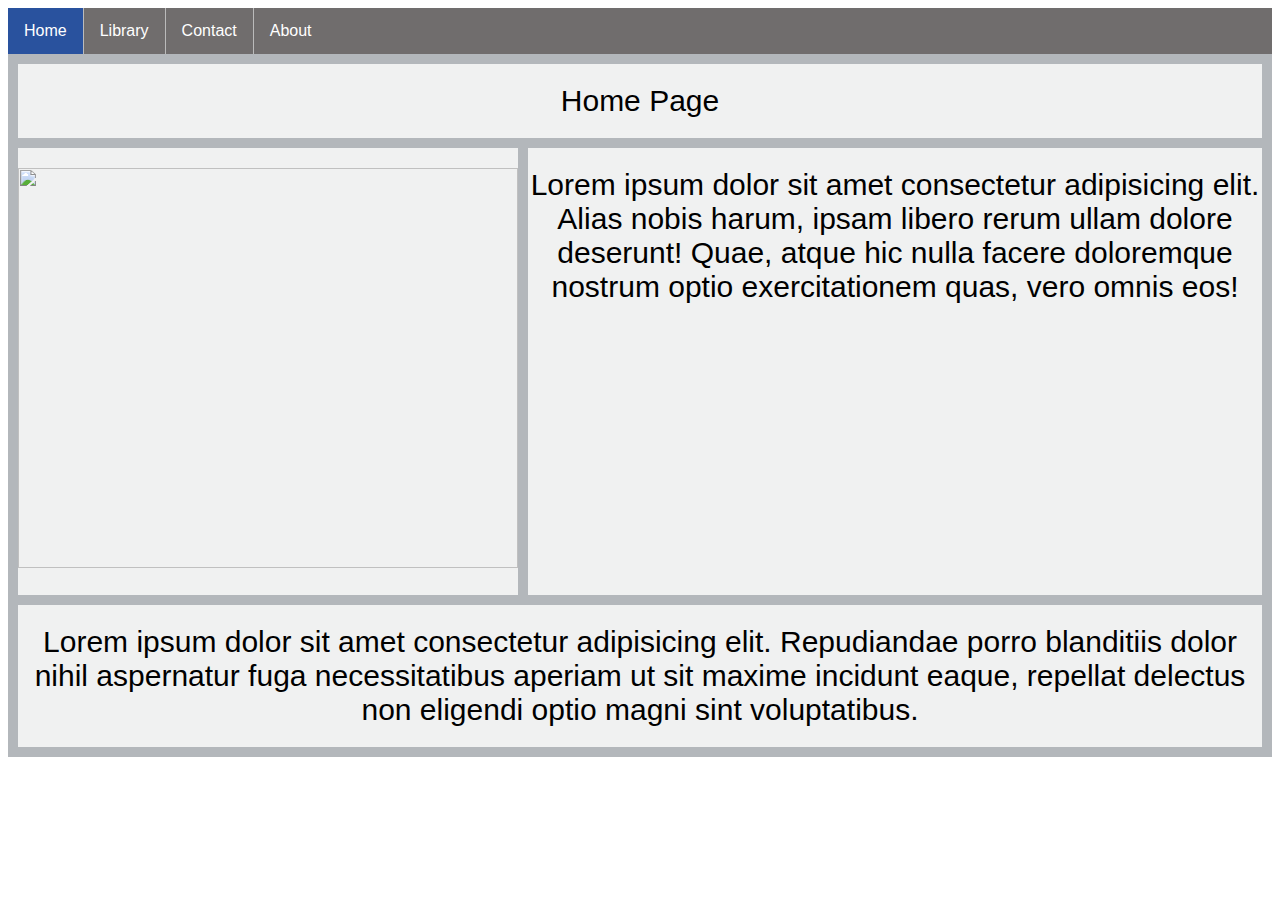
==== index.html @ be32358e "first commit" ====
<!DOCTYPE html>
<html lang="en">
<head>
    <meta charset="UTF-8">
    <meta name="viewport" content="width=device-width, initial-scale=1.0">
    <title>Book Club Home</title>
    <link rel="stylesheet" href="index.css">
</head>

<body>

    <ul>
        <li><a class="active" href="index.html">Home</a></li>
        <li><a href="library.html">Library</a></li>
        <li><a href="contact.html">Contact</a></li>
        <li><a href="about.html">About</a></li>
    </ul>

    <div class="grid-container-A">
        <div class="item1">Home Page</div>
        <div class="item2"><img src="https://www.incimages.com/uploaded_files/image/1920x1080/getty_883231284_200013331818843182490_335833.jpg" width="500" height="400"></div>
        <div class="item3">Lorem ipsum dolor sit amet consectetur adipisicing elit. Alias nobis harum, ipsam libero rerum ullam dolore deserunt! Quae, atque hic nulla facere doloremque nostrum optio exercitationem quas, vero omnis eos!</div>  
        <div class="item5">Lorem ipsum dolor sit amet consectetur adipisicing elit. Repudiandae porro blanditiis dolor nihil aspernatur fuga necessitatibus aperiam ut sit maxime incidunt eaque, repellat delectus non eligendi optio magni sint voluptatibus.</div>
      </div>


</body>
</html>
---- index.css ----
.item1 {
  grid-area: header;
  font-family: "Gill Sans", "Gill Sans MT", Calibri, "Trebuchet MS", sans-serif;
}

.item2 {
  grid-area: menu;
  font-family: "Gill Sans", "Gill Sans MT", Calibri, "Trebuchet MS", sans-serif;
}

.item3 {
  grid-area: main;
  font-family: "Gill Sans", "Gill Sans MT", Calibri, "Trebuchet MS", sans-serif;
}

.item4 {
  grid-area: right;
  font-family: "Gill Sans", "Gill Sans MT", Calibri, "Trebuchet MS", sans-serif;
}

.item5 {
  grid-area: footer;
  font-family: "Gill Sans", "Gill Sans MT", Calibri, "Trebuchet MS", sans-serif;
}

.grid-container-A {
  display: grid;
  grid-template-areas:
    "header header header header header header"
    "menu main main main main main"
    "footer footer footer footer footer footer";
  grid-gap: 10px;
  background-color: #b3b7bb;
  padding: 10px;
}

.grid-container-A > div {
  background-color: rgba(255, 255, 255, 0.8);
  text-align: center;
  padding: 20px 0;
  font-size: 30px;
}

.grid-container-B {
  display: grid;
  grid-template-areas:
    "header header header header header header"
    "menu menu main main right right"
    "footer footer footer footer footer footer";
  grid-gap: 10px;
  background-color: #b3b7bb;
  padding: 10px;
}

.grid-container-B > div {
  background-color: rgba(255, 255, 255, 0.8);
  text-align: center;
  padding: 20px 0;
  font-size: 20px;
}

.grid-container-C {
  display: grid;
  grid-template-areas:
    "header header header header header header"
    "menu menu menu right right right"
    "footer footer footer footer footer footer";
  grid-gap: 10px;
  background-color: #b3b7bb;
  padding: 10px;
}

.grid-container-C > div {
  background-color: rgba(255, 255, 255, 0.8);
  text-align: center;
  padding: 20px 0;
  font-size: 30px;
}

.grid-container-D {
  display: grid;
  grid-template-areas:
    "header header header header header header"
    "menu main main main right right"
    "footer footer footer footer footer footer";
  grid-gap: 10px;
  background-color: #b3b7bb;
  padding: 10px;
}

.grid-container-D > div {
  background-color: rgba(255, 255, 255, 0.8);
  text-align: center;
  padding: 20px 0;
  font-size: 30px;
}

ul {
  list-style-type: none;
  width: 100%;
  margin: 0;
  padding: 0;
  overflow: hidden;
  background-color: rgb(112, 109, 109);
  font-family: "Gill Sans", "Gill Sans MT", Calibri, "Trebuchet MS", sans-serif;
}

li {
  float: left;
  border-right: 1px solid #bbb;
}

li:last-child {
  border-right: none;
}

li a {
  display: block;
  color: white;
  text-align: center;
  padding: 14px 16px;
  text-decoration: none;
}

li a:hover:not(.active) {
  background-color: #111;
}

.active {
  background-color: #29529e;
}
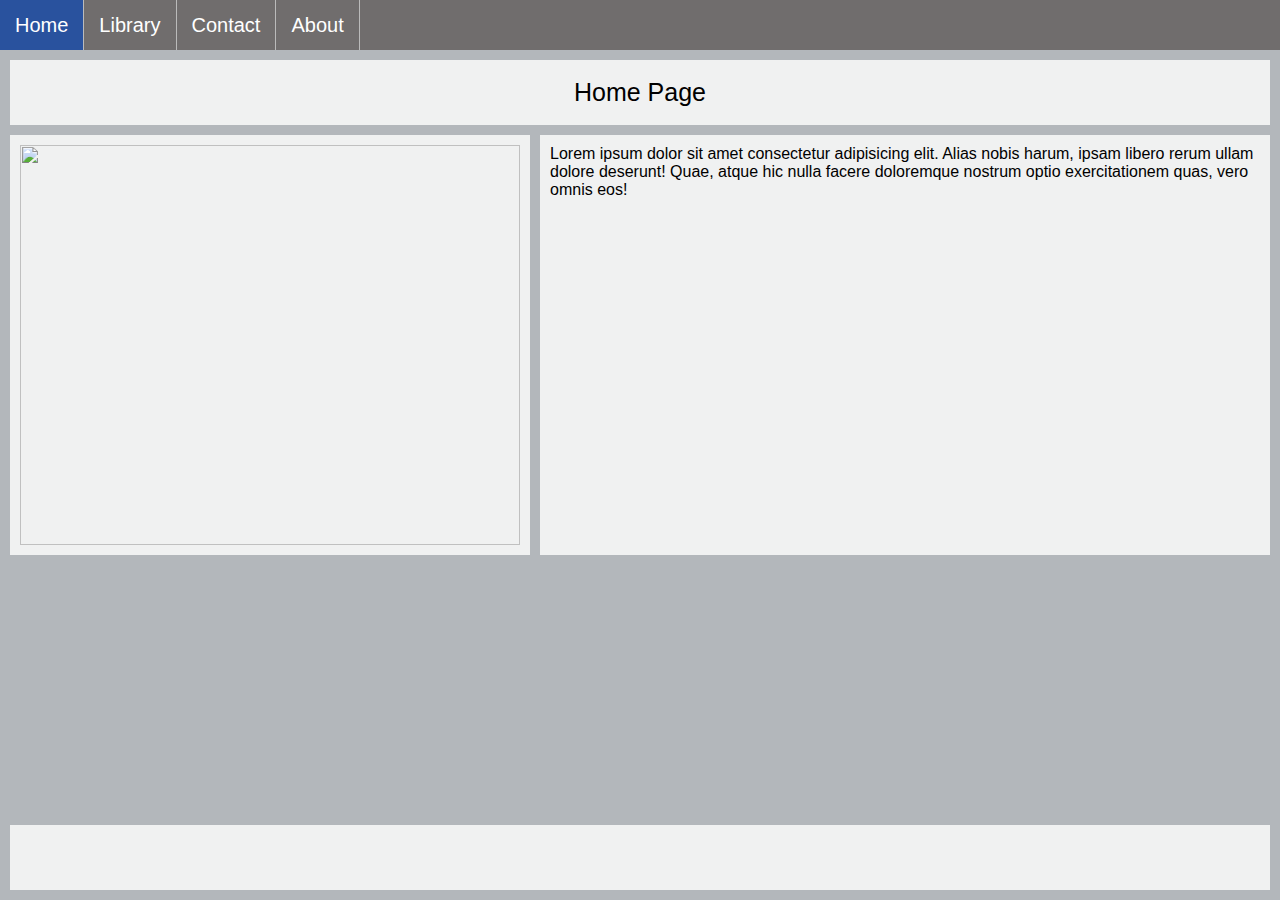
==== commit 31f55260: "updated css" ====
--- a/index.html
+++ b/index.html
@@ -1,28 +1,26 @@
 <!DOCTYPE html>
 <html lang="en">
 <head>
-    <meta charset="UTF-8">
-    <meta name="viewport" content="width=device-width, initial-scale=1.0">
-    <title>Book Club Home</title>
-    <link rel="stylesheet" href="index.css">
+		<meta charset="UTF-8">
+		<meta name="viewport" content="width=device-width, initial-scale=1.0">
+		<title>Book Club Home</title>
+		<link rel="stylesheet" href="index.css">
 </head>
 
 <body>
-
-    <ul>
-        <li><a class="active" href="index.html">Home</a></li>
-        <li><a href="library.html">Library</a></li>
-        <li><a href="contact.html">Contact</a></li>
-        <li><a href="about.html">About</a></li>
-    </ul>
-
-    <div class="grid-container-A">
-        <div class="item1">Home Page</div>
-        <div class="item2"><img src="https://www.incimages.com/uploaded_files/image/1920x1080/getty_883231284_200013331818843182490_335833.jpg" width="500" height="400"></div>
-        <div class="item3">Lorem ipsum dolor sit amet consectetur adipisicing elit. Alias nobis harum, ipsam libero rerum ullam dolore deserunt! Quae, atque hic nulla facere doloremque nostrum optio exercitationem quas, vero omnis eos!</div>  
-        <div class="item5">Lorem ipsum dolor sit amet consectetur adipisicing elit. Repudiandae porro blanditiis dolor nihil aspernatur fuga necessitatibus aperiam ut sit maxime incidunt eaque, repellat delectus non eligendi optio magni sint voluptatibus.</div>
-      </div>
-
-
+	<nav>
+		<a class="active" href="index.html">Home</a>
+		<a href="library.html">Library</a>
+		<a href="contact.html">Contact</a>
+		<a href="about.html">About</a>
+	</nav>
+	<main id="home-page">
+		<header>Home Page</header>
+		<section>
+			<div><img src="https://www.incimages.com/uploaded_files/image/1920x1080/getty_883231284_200013331818843182490_335833.jpg" width="500" height="400"></div>
+			<div>Lorem ipsum dolor sit amet consectetur adipisicing elit. Alias nobis harum, ipsam libero rerum ullam dolore deserunt! Quae, atque hic nulla facere doloremque nostrum optio exercitationem quas, vero omnis eos!</div>  
+		</section>
+		<footer></footer>
+	</main>
 </body>
 </html>--- a/index.css
+++ b/index.css
@@ -1,131 +1,88 @@
-.item1 {
-  grid-area: header;
-  font-family: "Gill Sans", "Gill Sans MT", Calibri, "Trebuchet MS", sans-serif;
+html, body {
+	height: 100%;
 }
 
-.item2 {
-  grid-area: menu;
-  font-family: "Gill Sans", "Gill Sans MT", Calibri, "Trebuchet MS", sans-serif;
+body {
+	margin: 0;
+	padding: 0;
+	box-sizing: 0;
+	display: grid;
+	grid-template-rows: 50px 1fr;
+	font-family: "Gill Sans", "Gill Sans MT", Calibri, "Trebuchet MS", sans-serif;
 }
 
-.item3 {
-  grid-area: main;
-  font-family: "Gill Sans", "Gill Sans MT", Calibri, "Trebuchet MS", sans-serif;
+nav {
+	background-color: rgb(112, 109, 109);
+	display: grid;
+	grid-auto-flow: column;
+	justify-content: flex-start;
 }
 
-.item4 {
-  grid-area: right;
-  font-family: "Gill Sans", "Gill Sans MT", Calibri, "Trebuchet MS", sans-serif;
+nav a {
+	border-right: 1px solid #bbb;
+	color: white;
+	text-decoration: none;
+	display: grid;
+	align-items: center;
+	padding: 0 15px;
+	font-size: 20px;
 }
 
-.item5 {
-  grid-area: footer;
-  font-family: "Gill Sans", "Gill Sans MT", Calibri, "Trebuchet MS", sans-serif;
-}
-
-.grid-container-A {
-  display: grid;
-  grid-template-areas:
-    "header header header header header header"
-    "menu main main main main main"
-    "footer footer footer footer footer footer";
-  grid-gap: 10px;
-  background-color: #b3b7bb;
-  padding: 10px;
-}
-
-.grid-container-A > div {
-  background-color: rgba(255, 255, 255, 0.8);
-  text-align: center;
-  padding: 20px 0;
-  font-size: 30px;
-}
-
-.grid-container-B {
-  display: grid;
-  grid-template-areas:
-    "header header header header header header"
-    "menu menu main main right right"
-    "footer footer footer footer footer footer";
-  grid-gap: 10px;
-  background-color: #b3b7bb;
-  padding: 10px;
-}
-
-.grid-container-B > div {
-  background-color: rgba(255, 255, 255, 0.8);
-  text-align: center;
-  padding: 20px 0;
-  font-size: 20px;
-}
-
-.grid-container-C {
-  display: grid;
-  grid-template-areas:
-    "header header header header header header"
-    "menu menu menu right right right"
-    "footer footer footer footer footer footer";
-  grid-gap: 10px;
-  background-color: #b3b7bb;
-  padding: 10px;
-}
-
-.grid-container-C > div {
-  background-color: rgba(255, 255, 255, 0.8);
-  text-align: center;
-  padding: 20px 0;
-  font-size: 30px;
-}
-
-.grid-container-D {
-  display: grid;
-  grid-template-areas:
-    "header header header header header header"
-    "menu main main main right right"
-    "footer footer footer footer footer footer";
-  grid-gap: 10px;
-  background-color: #b3b7bb;
-  padding: 10px;
-}
-
-.grid-container-D > div {
-  background-color: rgba(255, 255, 255, 0.8);
-  text-align: center;
-  padding: 20px 0;
-  font-size: 30px;
-}
-
-ul {
-  list-style-type: none;
-  width: 100%;
-  margin: 0;
-  padding: 0;
-  overflow: hidden;
-  background-color: rgb(112, 109, 109);
-  font-family: "Gill Sans", "Gill Sans MT", Calibri, "Trebuchet MS", sans-serif;
-}
-
-li {
-  float: left;
-  border-right: 1px solid #bbb;
-}
-
-li:last-child {
-  border-right: none;
-}
-
-li a {
-  display: block;
-  color: white;
-  text-align: center;
-  padding: 14px 16px;
-  text-decoration: none;
-}
-
-li a:hover:not(.active) {
+a:hover:not(.active) {
   background-color: #111;
 }
 
 .active {
   background-color: #29529e;
 }
+
+main {
+	display: grid;
+	grid-template-rows: 65px 1fr 65px;
+  grid-template-areas:
+    "header"
+    "menu"
+    "footer";
+  grid-gap: 10px;
+  background-color: #b3b7bb;
+  padding: 10px;
+}
+
+main header, main footer {
+	background-color: rgba(255, 255, 255, 0.8);
+	display: grid;
+	align-items: center;
+	justify-content: center;
+	font-size: 25px;
+}
+
+main > section {
+	display: grid;
+	justify-content: center;
+	grid-auto-flow: column;
+	gap: 10px;
+}
+
+#home-page > section > div,
+#contact-page > section > div,
+#about-page > section > div {
+	background-color: rgba(255, 255, 255, 0.8);
+	padding: 10px;
+	height: 400px;
+}
+
+#about-page > section {
+	grid-auto-flow: column;
+	grid-template-columns: 100px 1fr 100px;
+}
+
+.book {
+	background-color: rgba(255, 255, 255, 0.8);
+	padding: 10px;
+}
+
+.book p {
+	overflow: hidden;
+	text-overflow: ellipsis;
+}
+
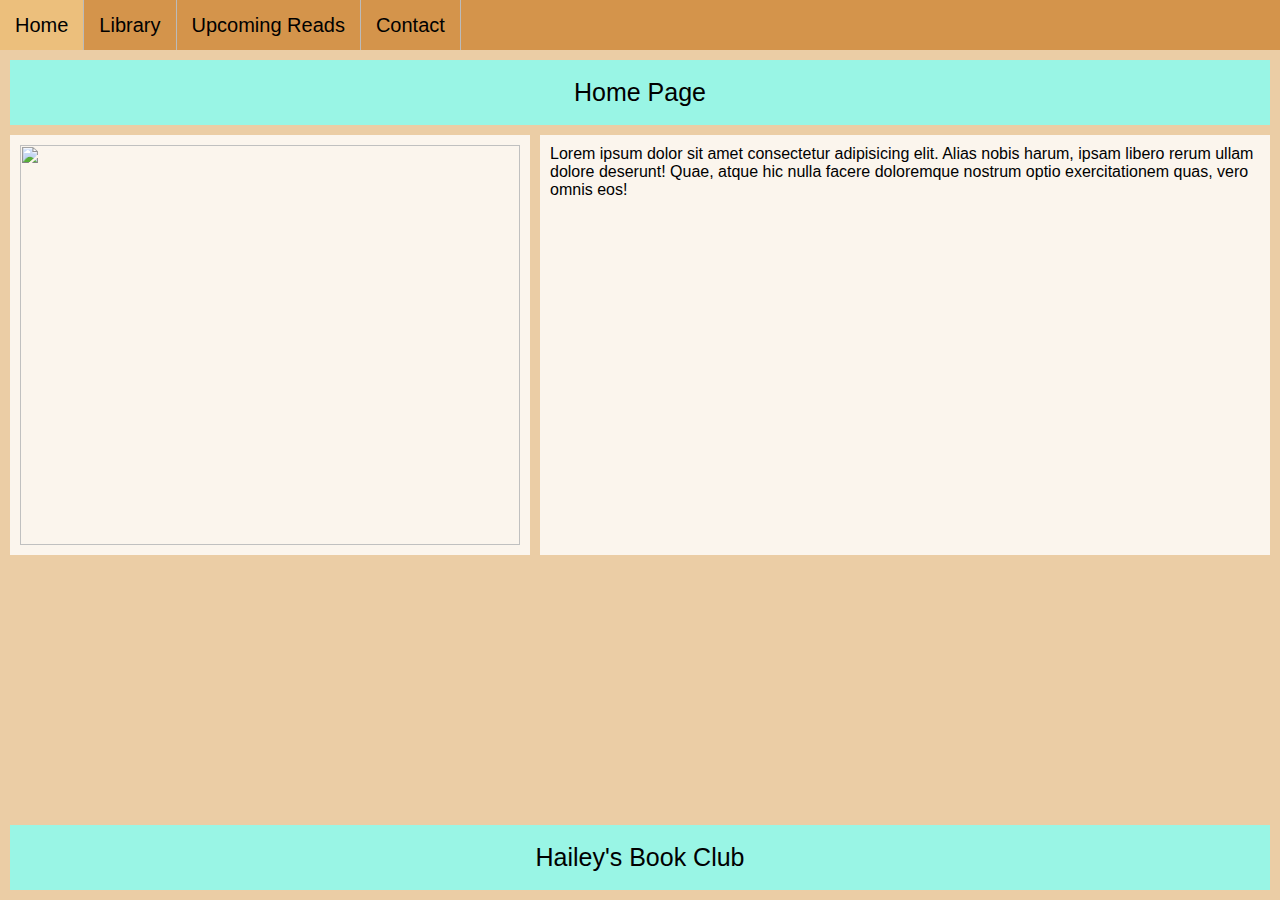
==== commit 598bb848: "round 2" ====
--- a/index.html
+++ b/index.html
@@ -3,7 +3,7 @@
 <head>
 		<meta charset="UTF-8">
 		<meta name="viewport" content="width=device-width, initial-scale=1.0">
-		<title>Book Club Home</title>
+		<title>Home</title>
 		<link rel="stylesheet" href="index.css">
 </head>
 
@@ -11,8 +11,8 @@
 	<nav>
 		<a class="active" href="index.html">Home</a>
 		<a href="library.html">Library</a>
+		<a href="upcoming.html">Upcoming Reads</a>
 		<a href="contact.html">Contact</a>
-		<a href="about.html">About</a>
 	</nav>
 	<main id="home-page">
 		<header>Home Page</header>
@@ -20,7 +20,7 @@
 			<div><img src="https://www.incimages.com/uploaded_files/image/1920x1080/getty_883231284_200013331818843182490_335833.jpg" width="500" height="400"></div>
 			<div>Lorem ipsum dolor sit amet consectetur adipisicing elit. Alias nobis harum, ipsam libero rerum ullam dolore deserunt! Quae, atque hic nulla facere doloremque nostrum optio exercitationem quas, vero omnis eos!</div>  
 		</section>
-		<footer></footer>
+		<footer>Hailey's Book Club</footer>
 	</main>
 </body>
 </html>--- a/index.css
+++ b/index.css
@@ -1,88 +1,122 @@
-html, body {
-	height: 100%;
+html,
+body {
+  height: 100%;
 }
 
 body {
-	margin: 0;
-	padding: 0;
-	box-sizing: 0;
-	display: grid;
-	grid-template-rows: 50px 1fr;
-	font-family: "Gill Sans", "Gill Sans MT", Calibri, "Trebuchet MS", sans-serif;
+  margin: 0;
+  padding: 0;
+  box-sizing: 0;
+  display: grid;
+  grid-template-rows: 50px 1fr;
+  font-family: "Gill Sans", "Gill Sans MT", Calibri, "Trebuchet MS", sans-serif;
 }
 
 nav {
-	background-color: rgb(112, 109, 109);
-	display: grid;
-	grid-auto-flow: column;
-	justify-content: flex-start;
+  background-color: rgb(212, 148, 75);
+  display: grid;
+  grid-auto-flow: column;
+  justify-content: flex-start;
 }
 
 nav a {
-	border-right: 1px solid #bbb;
-	color: white;
-	text-decoration: none;
-	display: grid;
-	align-items: center;
-	padding: 0 15px;
-	font-size: 20px;
+  border-right: 1px solid #bbb;
+  color: rgb(0, 0, 0);
+  text-decoration: none;
+  display: grid;
+  align-items: center;
+  padding: 0 15px;
+  font-size: 20px;
 }
 
 a:hover:not(.active) {
-  background-color: #111;
+  background-color: rgb(248, 204, 7);
 }
 
 .active {
-  background-color: #29529e;
+  background-color: #ecbf7c;
 }
 
 main {
-	display: grid;
-	grid-template-rows: 65px 1fr 65px;
+  display: grid;
+  grid-template-rows: 65px 1fr 65px;
   grid-template-areas:
     "header"
     "menu"
     "footer";
   grid-gap: 10px;
-  background-color: #b3b7bb;
+  background-color: #ebcda5;
   padding: 10px;
 }
 
-main header, main footer {
-	background-color: rgba(255, 255, 255, 0.8);
-	display: grid;
-	align-items: center;
-	justify-content: center;
-	font-size: 25px;
+main header,
+main footer {
+  background-color: rgba(133, 255, 245, 0.8);
+  display: grid;
+  align-items: center;
+  justify-content: center;
+  font-size: 25px;
 }
 
 main > section {
-	display: grid;
-	justify-content: center;
-	grid-auto-flow: column;
-	gap: 10px;
+  display: grid;
+  justify-content: center;
+  grid-auto-flow: column;
+  gap: 10px;
+}
+
+#library-page > section {
+  grid-auto-flow: row;
+  display: grid;
+  grid-template-columns: repeat(3, minmax(250px, 1fr));
+  justify-content: center;
+  gap: 10px;
 }
 
 #home-page > section > div,
 #contact-page > section > div,
-#about-page > section > div {
-	background-color: rgba(255, 255, 255, 0.8);
-	padding: 10px;
-	height: 400px;
+#upcoming-page > section > div {
+  background-color: rgba(255, 255, 255, 0.8);
+  padding: 10px;
+  height: 400px;
 }
 
-#about-page > section {
-	grid-auto-flow: column;
-	grid-template-columns: 100px 1fr 100px;
+#upcoming-page > section {
+  grid-auto-flow: column;
+  grid-template-columns: 100px 1fr 100px;
 }
 
 .book {
-	background-color: rgba(255, 255, 255, 0.8);
-	padding: 10px;
+  background-color: rgba(255, 255, 255, 0.8);
+  padding: 10px;
+  align-items: center;
+  display: grid;
+  align-content: center;
+  justify-content: center;
+  justify-items: center;
+}
+
+.book img {
+  justify-content: center;
+  height: 300px;
+  width: 250px;
+  border-style: solid;
+  border-width: 2px;
 }
 
 .book p {
-	overflow: hidden;
-	text-overflow: ellipsis;
+  overflow: hidden;
+  text-overflow: ellipsis;
 }
 
+.slidebar .book {
+  justify-content: center;
+  height: 500px;
+  width: 400px;
+}
+
+.homeimg {
+  background-size: cover;
+  background-image: url("https://www.incimages.com/uploaded_files/image/1920x1080/getty_883231284_200013331818843182490_335833.jpg");
+  background-position: center center;
+}
